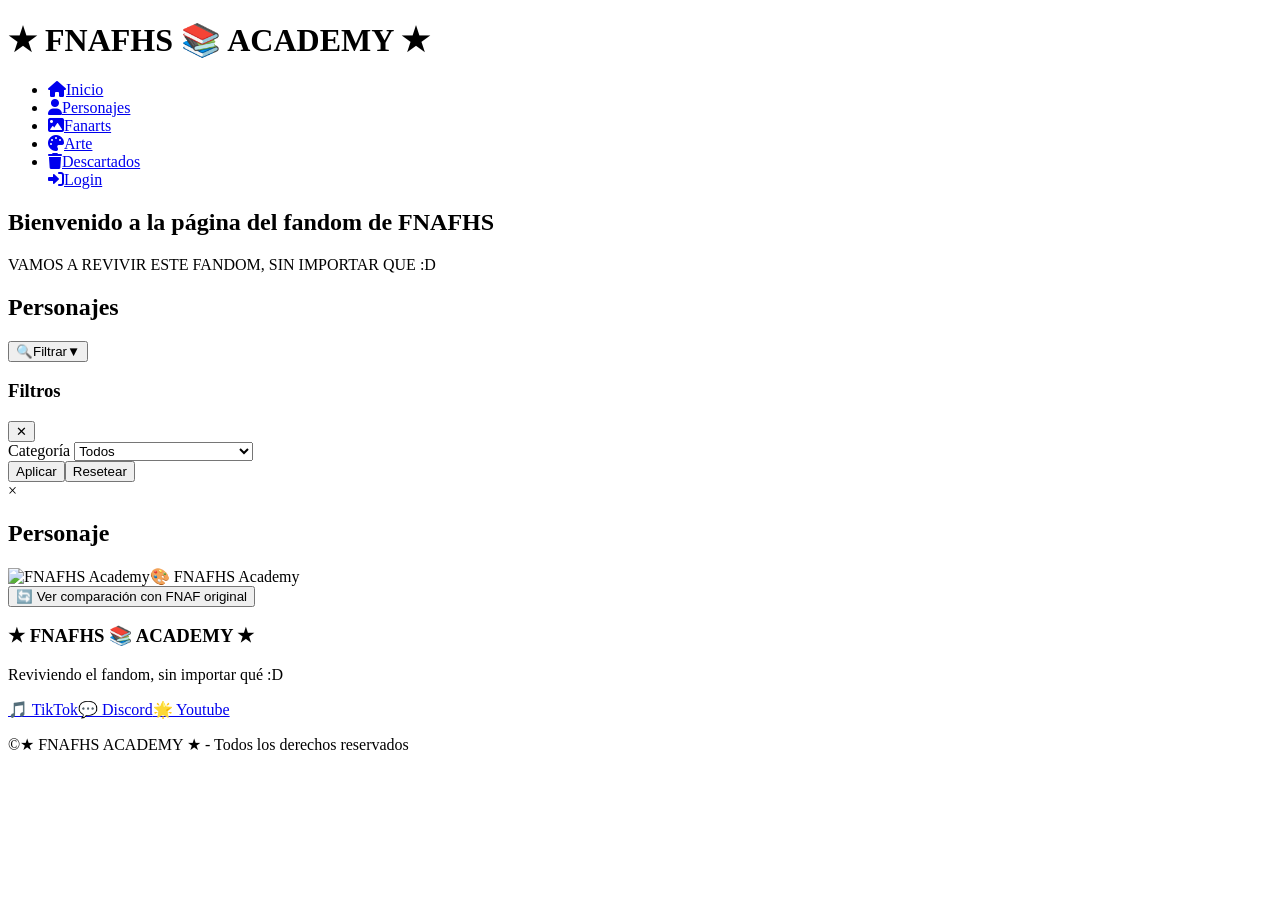
==== index.html @ 0610505a "index.html frontend/pages/arte.html frontend/pages/descartados.html frontend/pages/fanarts.html fron" ====
<!DOCTYPE HTML>
<html xmlns:th="http://www.thymeleaf.org">
<head>
    <title>★ FNAFHS 📚 ACADEMY ★ - Inicio</title>
    <meta name="viewport" content="width=device-width, initial-scale=1.0">
    <meta charset="utf-8">
    <link rel="stylesheet" href="css/estilos.css">
    <link rel="stylesheet" href="https://cdnjs.cloudflare.com/ajax/libs/font-awesome/6.0.0/css/all.min.css">
    <script>
        window.API_URL = window.location.hostname === 'localhost' || window.location.hostname === '127.0.0.1'? 'http://localhost:8080': 'https://fnafhs-academy-backend.onrender.com';
    </script>
</head>
<body>
<header class="site-header">
    <div class="header-inner">
        <div class="brand">
            <img id="headerLogo" class="logo-img" src="" alt="Logo" style="display:none;">
            <h1>★ FNAFHS 📚 ACADEMY ★</h1>
        </div>
        <nav class="main-nav">
            <ul class="nav-list">
                <li class="nav-item"><a href="index.html" class="nav-link active"><i class="fas fa-home"></i><span>Inicio</span></a></li>
                <li class="nav-item"><a href="#personajes" class="nav-link"><i class="fas fa-user"></i><span>Personajes</span></a></li>
                <li class="nav-item"><a href="pages/fanarts.html" class="nav-link"><i class="fas fa-image"></i><span>Fanarts</span></a></li>
                <li class="nav-item"><a href="pages/arte.html" class="nav-link"><i class="fas fa-palette"></i><span>Arte</span></a></li>
                <li class="nav-item"><a href="pages/descartados.html" class="nav-link"><i class="fas fa-trash"></i><span>Descartados</span></a></li>
                <li class="nav-item" id="navMiCuenta" style="display:none;"><a href="#" id="miCuentaLink" class="nav-link"><i class="fas fa-user-circle"></i><span>Mi Cuenta</span></a></li>
                <li class="nav-item" id="navLogin"><a href="pages/login.html" class="nav-link"><i class="fas fa-sign-in-alt"></i><span>Login</span></a></li>
            </ul>
        </nav>
    </div>
</header>

<section id="inicio" class="hero">
    <div class="hero-slider" id="heroSlider"></div>
    <div class="hero-inner">
        <h2 class="hero-title">Bienvenido a la página del fandom de FNAFHS</h2>
        <p class="hero-sub">VAMOS A REVIVIR ESTE FANDOM, SIN IMPORTAR QUE :D</p>
    </div>
</section>

<section id="personajes" class="personajes-section">
    <div class="section-header">
        <h2 class="section-title">Personajes</h2>
        <div class="filter-container">
            <button class="filter-btn" id="filterBtn"><span>🔍</span><span>Filtrar</span><span>▼</span></button>
            <div class="filter-panel" id="filterPanel">
                <div class="filter-header"><h3>Filtros</h3><button class="close-filter" id="closeFilter">✕</button></div>
                <div class="filter-group">
                    <label>Categoría</label>
                    <select id="categorySelect">
                        <option value="todos">Todos</option>
                        <option value="animatronics">ANIMATRONICS</option>
                        <option value="toys">TOYS</option>
                        <option value="marionetas">MARIONETAS</option>
                        <option value="nightmares">NIGHTMARES</option>
                        <option value="funtimes">FUNTIMES</option>
                        <option value="glamrocks">GLAMROCKS</option>
                        <option value="whithered">WHITHERED</option>
                        <option value="antagonists">ANTAGONISTS</option>
                        <option value="rockstars">ROCKSTARS</option>
                        <option value="nduo">N.DUO Y (EXTRA)</option>
                        <option value="trillizos">LOS TRILLIZOS</option>
                        <option value="director">DIRECTOR BONS</option>
                        <option value="docentes">DOCENTES</option>
                        <option value="hermanos">HERMANOS PEQUEÑOS</option>
                        <option value="emily">EMILY-CORP</option>
                    </select>
                </div>
                <div class="filter-actions"><button class="apply-filter" id="applyFilter">Aplicar</button><button class="reset-filter" id="resetFilter">Resetear</button></div>
            </div>
        </div>
    </div>
    <div class="items-grid" id="itemsGrid"></div>
</section>

<div id="modal" class="modal">
    <div class="modal-content">
        <span class="modal-close">&times;</span>
        <h2 id="modal-title">Personaje</h2>
        <div class="imagenes-container">
            <div class="imagen-wrapper"><img id="modal-image" src="" alt="FNAFHS Academy"><span class="imagen-label">🎨 FNAFHS Academy</span></div>
            <div id="secondImageWrapper" class="imagen-wrapper" style="display: none;"><img id="modal-second-image" src="" alt="FNAF Original"><span class="imagen-label">🐻 FNAF Original</span></div>
        </div>
        <button id="showSecondImageBtn" class="second-image-btn">🔄 Ver comparación con FNAF original</button>
        <p id="modal-description"></p>
    </div>
</div>

<footer class="site-footer">
    <div class="footer-container">
        <div class="footer-content">
            <div class="footer-logo"><h3>★ FNAFHS 📚 ACADEMY ★</h3><p>Reviviendo el fandom, sin importar qué :D</p></div>
            <div class="footer-social"><div class="social-links"><a href="https://www.tiktok.com/@fnafhsacademyofficial?lang=es" class="social-link" target="_blank">🎵 TikTok</a><a href="https://discord.gg/WDzWVjzZ" class="social-link" target="_blank">💬 Discord</a><a href="https://www.youtube.com/@fnafhsacademyofficial" class="social-link" target="_blank">🌟 Youtube</a></div></div>
        </div>
        <div class="footer-bottom"><p>&copy;★ FNAFHS ACADEMY ★ - Todos los derechos reservados</p></div>
    </div>
</footer>

<script src="js/document.js"></script>
<script>
    async function cargarSlider() {
        try {
            const response = await fetch(window.API_URL + '/api/slider/activas');
            const imagenes = await response.json();
            const heroSlider = document.querySelector('.hero-slider');

            if (!heroSlider) return;

            if (imagenes.length === 0) {
                heroSlider.innerHTML = '';
                heroSlider.style.animation = 'none';
                return;
            }

            let slidesHtml = '';
            imagenes.forEach(img => {
                slidesHtml += `<div class="slide" style="background-image: url('${img.imagenUrl}');"></div>`;
            });
            heroSlider.innerHTML = slidesHtml;

            const totalSlides = imagenes.length;
            const duration = totalSlides * 6;
            const style = document.createElement('style');
            let keyframes = '';
            const step = 100 / totalSlides;

            for (let i = 0; i < totalSlides; i++) {
                const start = i * step;
                const end = (i + 1) * step;
                keyframes += `${start}%, ${end}% { transform: translateX(-${i * 100}%); }`;
            }

            style.textContent = `@keyframes slideShowDynamic { ${keyframes} }`;
            document.head.appendChild(style);
            heroSlider.style.animation = `slideShowDynamic ${duration}s infinite`;

        } catch(e) {
            console.error('Error cargando slider:', e);
        }
    }

    async function cargarLogo() {
        try {
            const response = await fetch(window.API_URL + '/api/logo/activo');
            const data = await response.json();
            const logoImg = document.getElementById('headerLogo');
            if (logoImg && data && data.imagenUrl) {
                logoImg.src = data.imagenUrl;
                logoImg.style.display = 'block';
            } else if (logoImg) {
                logoImg.style.display = 'none';
            }
        } catch(e) {
            console.error('Error cargando logo:', e);
        }
    }
    const token = localStorage.getItem('authToken');
    if (token) {
        try {
            const userData = JSON.parse(localStorage.getItem('userData') || '{}');
            const navLogin = document.getElementById('navLogin');
            const navMiCuenta = document.getElementById('navMiCuenta');
            const miCuentaLink = document.getElementById('miCuentaLink');
            
            if (navLogin) navLogin.style.display = 'none';
            if (navMiCuenta) navMiCuenta.style.display = 'block';
            
            if (miCuentaLink) {
                if (userData.rol === 'ADMIN') {
                    miCuentaLink.href = 'pages/dashboard/admin.html';
                } else if (userData.rol === 'SUBADMIN') {
                    miCuentaLink.href = 'pages/dashboard/subadmin.html';
                } else {
                    miCuentaLink.href = 'pages/dashboard/user.html';
                }
            }
        } catch(e) {
            console.error('Error al verificar sesión:', e);
        }
    } else {
        const navLogin = document.getElementById('navLogin');
        const navMiCuenta = document.getElementById('navMiCuenta');
        if (navLogin) navLogin.style.display = 'block';
        if (navMiCuenta) navMiCuenta.style.display = 'none';
    }
    cargarSlider();
    cargarLogo();
</script>
</body>
</html>
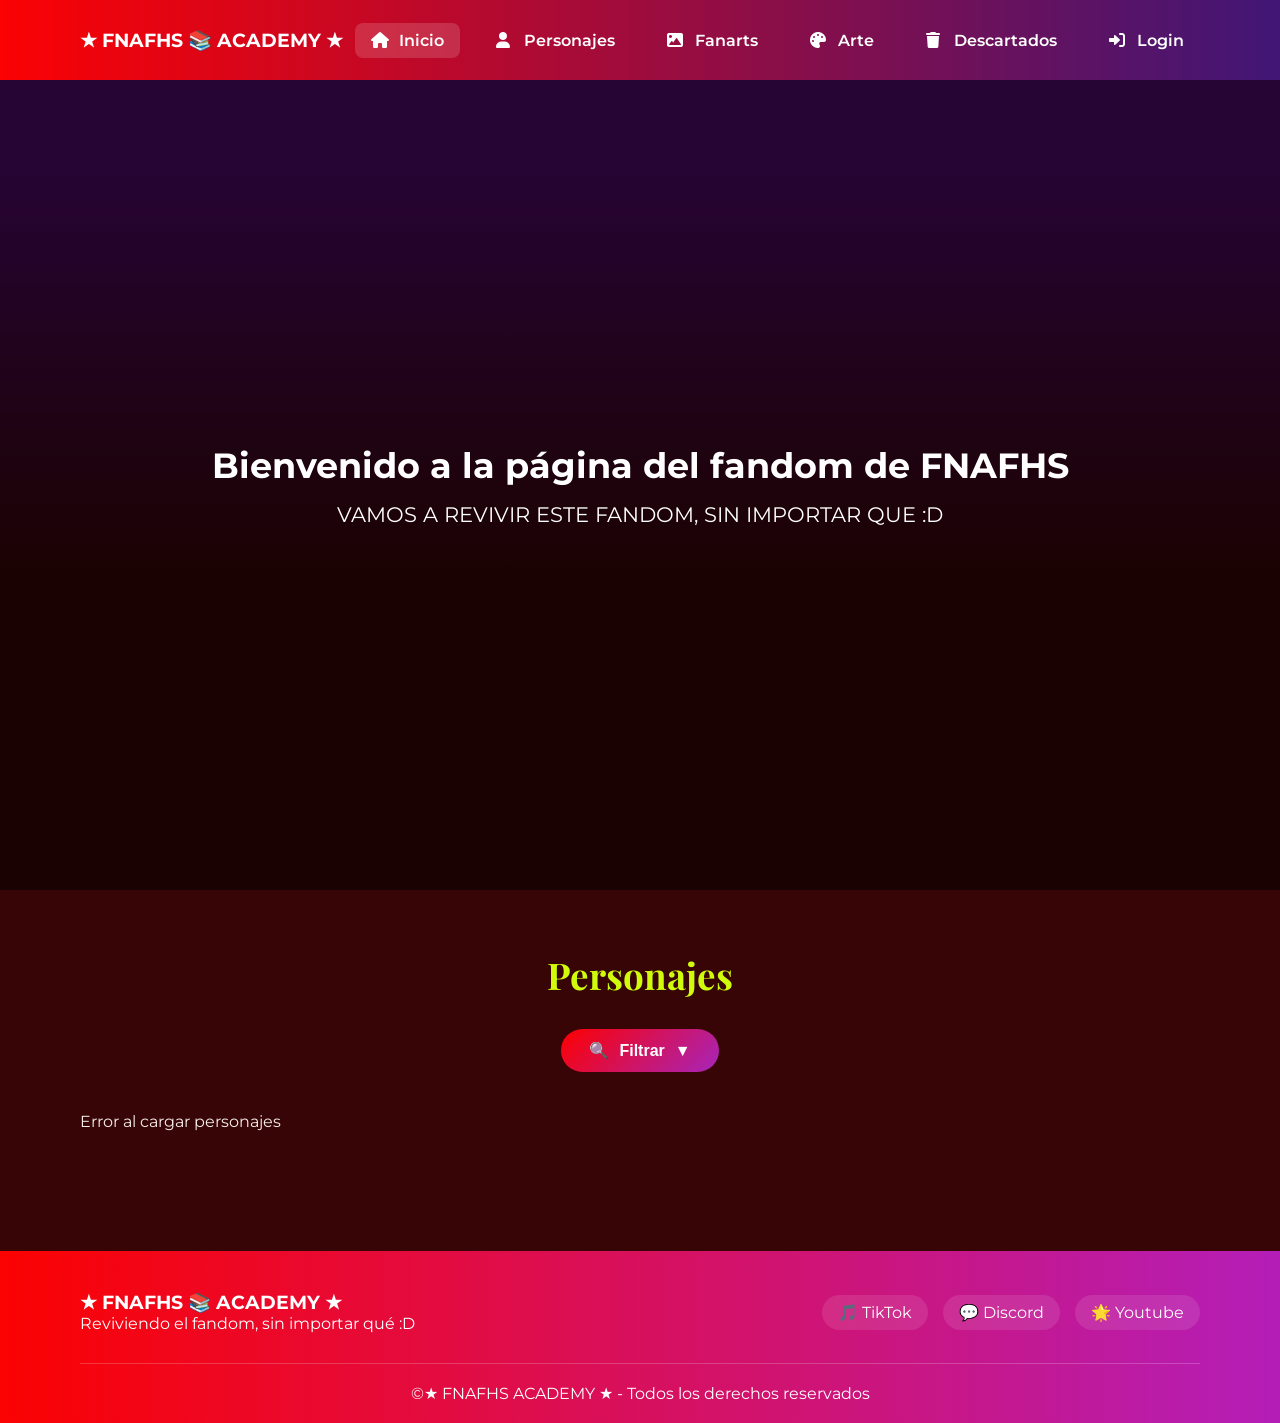
==== commit df159873: "index.html" ====
--- a/index.html
+++ b/index.html
@@ -104,37 +104,30 @@
             const response = await fetch(window.API_URL + '/api/slider/activas');
             const imagenes = await response.json();
             const heroSlider = document.querySelector('.hero-slider');
-
             if (!heroSlider) return;
-
             if (imagenes.length === 0) {
                 heroSlider.innerHTML = '';
                 heroSlider.style.animation = 'none';
                 return;
             }
-
             let slidesHtml = '';
             imagenes.forEach(img => {
                 slidesHtml += `<div class="slide" style="background-image: url('${img.imagenUrl}');"></div>`;
             });
             heroSlider.innerHTML = slidesHtml;
-
             const totalSlides = imagenes.length;
             const duration = totalSlides * 6;
             const style = document.createElement('style');
             let keyframes = '';
             const step = 100 / totalSlides;
-
             for (let i = 0; i < totalSlides; i++) {
                 const start = i * step;
                 const end = (i + 1) * step;
                 keyframes += `${start}%, ${end}% { transform: translateX(-${i * 100}%); }`;
             }
-
             style.textContent = `@keyframes slideShowDynamic { ${keyframes} }`;
             document.head.appendChild(style);
             heroSlider.style.animation = `slideShowDynamic ${duration}s infinite`;
-
         } catch(e) {
             console.error('Error cargando slider:', e);
         }
--- a/css/estilos.css
+++ b/css/estilos.css
@@ -0,0 +1,995 @@
+@import url('https://fonts.googleapis.com/css2?family=Playfair+Display:wght@500;700&family=Montserrat:wght@300;400;600;700&display=swap');
+@import url('https://cdnjs.cloudflare.com/ajax/libs/font-awesome/6.0.0/css/all.min.css');
+
+:root {
+  --borgoña: #fd0000;
+  --borgoña-2: #a725bb;
+  --oro: #d0fc0b;
+  --crema: #F6EFEB;
+  --charcoal: #b8ac31;
+  --container: 1120px;
+  --header-height: 80px;
+}
+
+* {
+  box-sizing: border-box;
+  margin: 0;
+  padding: 0;
+}
+
+html {
+  scroll-behavior: smooth;
+  overflow-x: hidden;
+}
+
+body {
+  padding-top: var(--header-height);
+  background: linear-gradient(180deg, #4c0867 12%, #370505 40%);
+  color: var(--crema);
+  font-family: "Montserrat", sans-serif;
+  overflow-x: hidden;
+  width: 100%;
+  position: relative;
+}
+
+.container {
+  width: 90%;
+  max-width: var(--container);
+  margin: 0 auto;
+}
+
+.site-header {
+  position: fixed;
+  top: 0;
+  left: 0;
+  right: 0;
+  height: var(--header-height);
+  background: linear-gradient(90deg, rgba(255, 2, 2, 0.98), rgba(64, 23, 118, 0.96));
+  z-index: 120;
+  display: flex;
+  align-items: center;
+}
+
+.header-inner {
+  width: 90%;
+  max-width: var(--container);
+  margin: 0 auto;
+  display: flex;
+  align-items: center;
+  justify-content: space-between;
+  flex-wrap: wrap;
+}
+
+.brand {
+  display: flex;
+  align-items: center;
+  gap: 15px;
+}
+
+.logo-img {
+  height: 50px;
+  width: auto;
+  object-fit: contain;
+  border-radius: 8px;
+  background: white;
+  padding: 5px;
+}
+
+.brand h1 {
+  font-size: 1.2rem;
+  color: white;
+  white-space: nowrap;
+}
+
+.nav-list {
+  list-style: none;
+  display: flex;
+  gap: 20px;
+  flex-wrap: wrap;
+}
+
+.nav-list a {
+  color: white;
+  text-decoration: none;
+  padding: 8px 16px;
+  border-radius: 8px;
+  transition: 0.3s;
+  font-weight: 600;
+}
+
+.nav-list a:hover {
+  background: rgba(255,255,255,0.2);
+}
+
+.nav-list .nav-link.active {
+  background: rgba(255, 255, 255, 0.15);
+}
+
+.hero {
+  position: relative;
+  min-height: 90vh;
+  display: flex;
+  align-items: center;
+  justify-content: center;
+  overflow: hidden;
+  width: 100%;
+}
+
+.hero-slider {
+  position: absolute;
+  inset: 0;
+  width: 100%;
+  height: 100%;
+  display: flex;
+}
+
+.hero-slider .slide {
+  flex: 0 0 100%;
+  background-size: cover;
+  background-position: center;
+  transition: opacity 0.5s ease;
+}
+
+.hero::after {
+  content: "";
+  position: absolute;
+  inset: 0;
+  background: rgba(0,0,0,0.5);
+  z-index: 1;
+}
+
+.hero-inner {
+  position: relative;
+  z-index: 2;
+  text-align: center;
+  color: white;
+  padding: 20px;
+  width: 100%;
+}
+
+.hero-title {
+  font-size: 1.8rem;
+  margin-bottom: 15px;
+}
+
+.hero-sub {
+  font-size: 1.1rem;
+}
+
+.personajes-section,
+.fanarts-section,
+.arte-section,
+.descartados-section {
+  padding: 60px 20px;
+  width: 100%;
+  overflow-x: hidden;
+}
+
+.section-header {
+  text-align: center;
+  margin-bottom: 40px;
+}
+
+.section-title {
+  font-size: 2rem;
+  font-family: 'Playfair Display', serif;
+  color: var(--oro);
+  margin-bottom: 30px;
+}
+
+.filter-container {
+  display: flex;
+  justify-content: center;
+  position: relative;
+}
+
+.filter-btn {
+  background: linear-gradient(135deg, var(--borgoña), var(--borgoña-2));
+  color: white;
+  border: none;
+  padding: 12px 28px;
+  font-size: 16px;
+  font-weight: 600;
+  border-radius: 50px;
+  cursor: pointer;
+  display: flex;
+  align-items: center;
+  gap: 10px;
+  transition: all 0.3s;
+}
+
+.filter-btn:hover {
+  transform: translateY(-2px);
+  box-shadow: 0 6px 20px rgba(208, 252, 11, 0.4);
+}
+
+.filter-panel {
+  position: absolute;
+  top: calc(100% + 10px);
+  left: 50%;
+  transform: translateX(-50%) translateY(-10px);
+  width: 300px;
+  background: #1e1e2a;
+  border-radius: 16px;
+  box-shadow: 0 20px 40px rgba(0, 0, 0, 0.5);
+  opacity: 0;
+  visibility: hidden;
+  transition: all 0.3s;
+  z-index: 100;
+  border: 1px solid rgba(208, 252, 11, 0.3);
+}
+
+.filter-panel.active {
+  opacity: 1;
+  visibility: visible;
+  transform: translateX(-50%) translateY(0);
+}
+
+.filter-header {
+  display: flex;
+  justify-content: space-between;
+  align-items: center;
+  padding: 15px 20px;
+  border-bottom: 1px solid rgba(208, 252, 11, 0.3);
+}
+
+.filter-header h3 {
+  color: var(--oro);
+}
+
+.close-filter {
+  background: rgba(255,255,255,0.1);
+  border: none;
+  width: 28px;
+  height: 28px;
+  border-radius: 50%;
+  color: white;
+  cursor: pointer;
+}
+
+.filter-group {
+  padding: 20px;
+}
+
+.filter-group label {
+  display: block;
+  color: var(--oro);
+  font-size: 12px;
+  margin-bottom: 10px;
+}
+
+.filter-group select {
+  width: 100%;
+  padding: 10px;
+  background: #2a2a35;
+  border: 1px solid rgba(208, 252, 11, 0.3);
+  border-radius: 8px;
+  color: white;
+}
+
+.filter-actions {
+  padding: 0 20px 20px;
+  display: flex;
+  gap: 10px;
+}
+
+.apply-filter, .reset-filter {
+  flex: 1;
+  padding: 10px;
+  border-radius: 8px;
+  font-weight: 600;
+  cursor: pointer;
+}
+
+.apply-filter {
+  background: linear-gradient(90deg, var(--borgoña), var(--borgoña-2));
+  color: white;
+  border: none;
+}
+
+.reset-filter {
+  background: rgba(255,255,255,0.1);
+  color: white;
+  border: 1px solid rgba(208, 252, 11, 0.3);
+}
+
+.items-grid {
+  display: grid;
+  grid-template-columns: repeat(auto-fill, minmax(150px, 1fr));
+  gap: 20px;
+  max-width: var(--container);
+  margin: 0 auto;
+  width: 100%;
+}
+
+.item {
+  background: linear-gradient(135deg, #2a2a2a, #1a1a1a);
+  padding: 20px;
+  text-align: center;
+  border-radius: 12px;
+  font-weight: 600;
+  cursor: pointer;
+  transition: all 0.3s;
+  border: 1px solid rgba(208, 252, 11, 0.2);
+}
+
+.item:hover {
+  transform: translateY(-5px);
+  border-color: var(--oro);
+}
+
+.item.oculto {
+  display: none;
+}
+
+.coming-soon {
+  text-align: center;
+  padding: 60px;
+  background: rgba(0,0,0,0.3);
+  border-radius: 20px;
+  max-width: 500px;
+  margin: 0 auto;
+}
+
+.coming-soon p {
+  font-size: 1.2rem;
+  color: var(--oro);
+}
+
+.modal {
+  display: none;
+  position: fixed;
+  z-index: 1000;
+  left: 0;
+  top: 0;
+  width: 100%;
+  height: 100%;
+  background: rgba(0, 0, 0, 0.95);
+  overflow-y: auto;
+}
+
+.modal-content {
+  background: linear-gradient(135deg, #1a1a1a, #0d0d0d);
+  margin: 5% auto;
+  padding: 20px;
+  border: 2px solid var(--oro);
+  border-radius: 20px;
+  width: 95%;
+  max-width: 1000px;
+  text-align: center;
+  position: relative;
+  animation: modalFadeIn 0.3s ease;
+}
+
+@keyframes modalFadeIn {
+  from { opacity: 0; transform: scale(0.9); }
+  to { opacity: 1; transform: scale(1); }
+}
+
+.modal-close {
+  position: absolute;
+  top: 15px;
+  right: 25px;
+  color: var(--oro);
+  font-size: 35px;
+  cursor: pointer;
+  z-index: 10;
+  transition: 0.3s;
+}
+
+.modal-close:hover {
+  transform: scale(1.1);
+  color: white;
+}
+
+#modal-title {
+  color: var(--oro);
+  margin-bottom: 20px;
+  font-size: 1.8rem;
+  font-family: 'Playfair Display', serif;
+}
+
+.imagenes-container {
+  display: flex;
+  justify-content: center;
+  align-items: center;
+  gap: 30px;
+  margin: 20px 0;
+  flex-wrap: wrap;
+}
+
+.imagen-wrapper {
+  flex: 1;
+  min-width: 250px;
+  text-align: center;
+}
+
+.imagen-wrapper img {
+  width: 100%;
+  max-width: 350px;
+  height: auto;
+  aspect-ratio: 1 / 1;
+  object-fit: cover;
+  border-radius: 12px;
+  border: 3px solid var(--oro);
+  box-shadow: 0 10px 30px rgba(0, 0, 0, 0.5);
+  transition: transform 0.3s;
+}
+
+.imagen-wrapper img:hover {
+  transform: scale(1.02);
+}
+
+.imagen-wrapper .imagen-label {
+  display: block;
+  margin-top: 10px;
+  color: var(--oro);
+  font-weight: 600;
+  font-size: 14px;
+}
+
+.second-image-btn {
+  background: linear-gradient(90deg, var(--borgoña), var(--borgoña-2));
+  color: white;
+  border: none;
+  padding: 12px 28px;
+  border-radius: 50px;
+  cursor: pointer;
+  font-size: 16px;
+  font-weight: 600;
+  margin: 20px auto;
+  transition: all 0.3s;
+  display: inline-block;
+}
+
+.second-image-btn:hover {
+  transform: translateY(-2px);
+  box-shadow: 0 6px 20px rgba(208, 252, 11, 0.4);
+}
+
+.second-image-btn:disabled {
+  opacity: 0.5;
+  cursor: not-allowed;
+  transform: none;
+}
+
+#modal-description {
+  margin-top: 15px;
+  color: var(--crema);
+  font-size: 14px;
+  padding: 10px;
+  background: rgba(0, 0, 0, 0.3);
+  border-radius: 8px;
+}
+
+.site-footer {
+  background: linear-gradient(90deg, rgba(255, 2, 2, 0.98), rgba(185, 31, 191, 0.96));
+  color: white;
+  padding: 40px 20px 20px;
+  margin-top: 60px;
+  width: 100%;
+}
+
+.footer-container {
+  max-width: var(--container);
+  margin: 0 auto;
+}
+
+.footer-content {
+  display: flex;
+  justify-content: space-between;
+  align-items: center;
+  flex-wrap: wrap;
+  gap: 30px;
+  margin-bottom: 30px;
+}
+
+.social-links {
+  display: flex;
+  gap: 15px;
+  flex-wrap: wrap;
+  justify-content: center;
+}
+
+.social-link {
+  background: rgba(255,255,255,0.1);
+  padding: 8px 16px;
+  border-radius: 50px;
+  color: white;
+  text-decoration: none;
+  display: flex;
+  align-items: center;
+  gap: 8px;
+  transition: all 0.3s;
+}
+
+.social-link:hover {
+  background: var(--oro);
+  color: #000;
+}
+
+.footer-bottom {
+  text-align: center;
+  padding-top: 20px;
+  border-top: 1px solid rgba(255,255,255,0.2);
+}
+
+.nav-item {
+    list-style: none;
+}
+
+.nav-list .nav-link {
+    display: flex !important;
+    align-items: center;
+    gap: 8px;
+    color: white;
+    text-decoration: none;
+    padding: 8px 16px;
+    border-radius: 0.5rem;
+    transition: 0.3s;
+    font-weight: 600;
+}
+
+.nav-list .nav-link:hover {
+    background: rgba(255, 255, 255, 0.2);
+}
+
+.nav-list .nav-link.active {
+    background: rgba(255, 255, 255, 0.15);
+}
+
+.nav-list .nav-link i {
+    font-size: 1rem;
+    width: 20px;
+}
+
+/* Arte Section */
+.arte-section {
+    padding: 60px 20px;
+    width: 100%;
+}
+
+.filter-container-arte {
+    display: flex;
+    justify-content: center;
+    position: relative;
+    margin-top: 20px;
+}
+
+.filter-btn-arte {
+    background: linear-gradient(135deg, var(--borgoña), var(--borgoña-2));
+    color: white;
+    border: none;
+    padding: 12px 28px;
+    font-size: 16px;
+    font-weight: 600;
+    border-radius: 50px;
+    cursor: pointer;
+    display: flex;
+    align-items: center;
+    gap: 10px;
+    transition: all 0.3s;
+}
+
+.filter-btn-arte:hover {
+    transform: translateY(-2px);
+    box-shadow: 0 6px 20px rgba(208, 252, 11, 0.4);
+}
+
+.filter-panel-arte {
+    position: absolute;
+    top: calc(100% + 10px);
+    left: 50%;
+    transform: translateX(-50%) translateY(-10px);
+    width: 280px;
+    background: #1e1e2a;
+    border-radius: 16px;
+    box-shadow: 0 20px 40px rgba(0, 0, 0, 0.5);
+    opacity: 0;
+    visibility: hidden;
+    transition: all 0.3s;
+    z-index: 100;
+    border: 1px solid rgba(208, 252, 11, 0.3);
+}
+
+.filter-panel-arte.active {
+    opacity: 1;
+    visibility: visible;
+    transform: translateX(-50%) translateY(0);
+}
+
+.filter-header {
+    display: flex;
+    justify-content: space-between;
+    align-items: center;
+    padding: 15px 20px;
+    border-bottom: 1px solid rgba(208, 252, 11, 0.3);
+}
+
+.filter-header h3 {
+    color: var(--oro);
+    font-size: 1rem;
+}
+
+.close-filter-arte {
+    background: rgba(255,255,255,0.1);
+    border: none;
+    width: 28px;
+    height: 28px;
+    border-radius: 50%;
+    color: white;
+    cursor: pointer;
+}
+
+.filter-group {
+    padding: 20px;
+}
+
+.filter-group label {
+    display: block;
+    color: var(--oro);
+    font-size: 12px;
+    margin-bottom: 10px;
+}
+
+.filter-group select {
+    width: 100%;
+    padding: 10px;
+    background: #2a2a35;
+    border: 1px solid rgba(208, 252, 11, 0.3);
+    border-radius: 8px;
+    color: white;
+}
+
+.filter-actions {
+    padding: 0 20px 20px;
+    display: flex;
+    gap: 10px;
+}
+
+.apply-filter-arte, .reset-filter-arte {
+    flex: 1;
+    padding: 10px;
+    border-radius: 8px;
+    font-weight: 600;
+    cursor: pointer;
+}
+
+.apply-filter-arte {
+    background: linear-gradient(90deg, var(--borgoña), var(--borgoña-2));
+    color: white;
+    border: none;
+}
+
+.reset-filter-arte {
+    background: rgba(255,255,255,0.1);
+    color: white;
+    border: 1px solid rgba(208, 252, 11, 0.3);
+}
+
+.arte-grid {
+    display: grid;
+    grid-template-columns: repeat(auto-fill, minmax(200px, 1fr));
+    gap: 20px;
+    max-width: var(--container);
+    margin: 40px auto 0;
+}
+
+.arte-item {
+    background: linear-gradient(135deg, #2a2a2a, #1a1a1a);
+    border-radius: 12px;
+    overflow: hidden;
+    cursor: pointer;
+    transition: all 0.3s;
+    border: 1px solid rgba(208, 252, 11, 0.2);
+    aspect-ratio: 1 / 1;
+}
+
+.arte-item:hover {
+    transform: translateY(-5px);
+    border-color: var(--oro);
+}
+
+.arte-item img {
+    width: 100%;
+    height: 100%;
+    object-fit: cover;
+}
+
+.arte-item.oculto {
+    display: none;
+}
+
+.fullscreen-modal {
+    display: none;
+    position: fixed;
+    z-index: 2000;
+    left: 0;
+    top: 0;
+    width: 100%;
+    height: 100%;
+    background-color: rgba(0, 0, 0, 0.95);
+}
+
+.fullscreen-content {
+    position: relative;
+    margin: auto;
+    padding: 20px;
+    width: 95%;
+    height: 95%;
+    display: flex;
+    flex-direction: column;
+    justify-content: center;
+    align-items: center;
+}
+
+.fullscreen-close {
+    position: absolute;
+    top: 20px;
+    right: 35px;
+    color: var(--oro);
+    font-size: 45px;
+    font-weight: bold;
+    cursor: pointer;
+    transition: 0.3s;
+    z-index: 10;
+}
+
+.fullscreen-close:hover {
+    color: white;
+    transform: scale(1.1);
+}
+
+#fullscreenImage {
+    max-width: 90%;
+    max-height: 85%;
+    object-fit: contain;
+    border-radius: 8px;
+}
+
+.comic-nav {
+    display: flex;
+    justify-content: center;
+    align-items: center;
+    gap: 30px;
+    margin-top: 20px;
+    padding: 10px 20px;
+    background: rgba(0, 0, 0, 0.6);
+    border-radius: 50px;
+}
+
+.nav-btn {
+    background: linear-gradient(90deg, var(--borgoña), var(--borgoña-2));
+    color: white;
+    border: none;
+    padding: 10px 25px;
+    border-radius: 40px;
+    font-size: 16px;
+    font-weight: bold;
+    cursor: pointer;
+    transition: 0.3s;
+}
+
+.nav-btn:hover {
+    transform: scale(1.05);
+    box-shadow: 0 0 15px var(--oro);
+}
+
+.page-counter {
+    color: var(--oro);
+    font-size: 14px;
+    font-weight: 600;
+    background: rgba(0, 0, 0, 0.7);
+    padding: 6px 15px;
+    border-radius: 40px;
+}
+
+/* Dashboard Admin Styles */
+.sidebar {
+    min-height: 100vh;
+    background: #0f0f23;
+}
+
+.sidebar .nav-link {
+    color: #ccc;
+    padding: 12px 20px;
+    transition: all 0.3s;
+}
+
+.sidebar .nav-link:hover {
+    background: #1a1a3e;
+    color: white;
+}
+
+.sidebar .nav-link.active {
+    background: #1a1a3e;
+    color: #ffc107;
+    border-left: 3px solid #ffc107;
+}
+
+.content {
+    padding: 20px;
+}
+
+.stat-card {
+    background: linear-gradient(135deg, #1e2a4a, #0f0f23);
+    border-radius: 12px;
+    padding: 20px;
+    text-align: center;
+    border: 1px solid rgba(255,193,7,0.2);
+}
+
+.stat-card h3 {
+    font-size: 2rem;
+    color: #ffc107;
+    margin-bottom: 8px;
+}
+
+.stat-card p {
+    color: #aaa;
+    font-size: 0.85rem;
+    text-transform: uppercase;
+}
+
+.section-content {
+    display: block;
+}
+
+.btn-primary {
+    background: linear-gradient(135deg, #ffc107, #e0a800);
+    color: #1a1a2e;
+    border: none;
+    padding: 10px 20px;
+    border-radius: 6px;
+    cursor: pointer;
+    font-weight: bold;
+    transition: all 0.3s;
+}
+
+.btn-primary:hover {
+    transform: translateY(-2px);
+    box-shadow: 0 4px 12px rgba(255,193,7,0.3);
+}
+
+.btn-danger {
+    background: #dc3545;
+    color: white;
+    border: none;
+    padding: 6px 12px;
+    border-radius: 4px;
+    cursor: pointer;
+}
+
+.btn-warning {
+    background: #ffc107;
+    color: #1a1a2e;
+    border: none;
+    padding: 6px 12px;
+    border-radius: 4px;
+    cursor: pointer;
+}
+
+.btn-success {
+    background: #28a745;
+    color: white;
+    border: none;
+    padding: 6px 12px;
+    border-radius: 4px;
+    cursor: pointer;
+}
+
+.btn-sm {
+    padding: 4px 10px;
+    font-size: 12px;
+}
+
+.badge {
+    padding: 4px 10px;
+    border-radius: 20px;
+    font-size: 11px;
+    font-weight: bold;
+    display: inline-block;
+}
+
+.bg-success { background: #28a745; color: white; }
+.bg-danger { background: #dc3545; color: white; }
+.bg-warning { background: #ffc107; color: #1a1a2e; }
+.bg-info { background: #17a2b8; color: white; }
+.bg-secondary { background: #6c757d; color: white; }
+
+.table-container {
+    overflow-x: auto;
+    margin-top: 15px;
+}
+
+.data-table {
+    width: 100%;
+    border-collapse: collapse;
+    min-width: 500px;
+}
+
+.data-table th, .data-table td {
+    padding: 12px;
+    text-align: left;
+    border-bottom: 1px solid #1e2a4a;
+}
+
+.data-table th {
+    color: #ffc107;
+}
+
+.data-table td {
+    color: #ccc;
+    vertical-align: middle;
+}
+
+.data-table tr:hover {
+    background: #1a1a3e;
+}
+
+.preview-img {
+    width: 60px;
+    height: 60px;
+    object-fit: cover;
+    border-radius: 8px;
+}
+
+/* Video preview */
+.video-preview {
+    width: 100px;
+    height: 60px;
+    object-fit: cover;
+    border-radius: 6px;
+}
+
+/* Responsive */
+@media (max-width: 992px) {
+  .container { width: 95%; }
+  .items-grid { grid-template-columns: repeat(auto-fill, minmax(140px, 1fr)); gap: 15px; }
+  .item { padding: 15px; font-size: 14px; }
+}
+
+@media (max-width: 768px) {
+  :root { --header-height: auto; }
+  body { padding-top: 100px; }
+  .site-header { position: fixed; height: auto; padding: 10px 0; }
+  .header-inner { flex-direction: column; gap: 8px; }
+  .brand { flex-direction: column; }
+  .brand h1 { font-size: 0.9rem; white-space: normal; text-align: center; }
+  .logo-img { height: 40px; }
+  .nav-list { gap: 8px; justify-content: center; }
+  .nav-list a { font-size: 11px; padding: 5px 10px; }
+  .hero-title { font-size: 1.3rem; }
+  .hero-sub { font-size: 0.9rem; }
+  .section-title { font-size: 1.5rem; }
+  .items-grid { grid-template-columns: repeat(auto-fill, minmax(120px, 1fr)); gap: 12px; }
+  .item { padding: 12px; font-size: 12px; }
+  .filter-panel { width: 280px; }
+  .arte-grid { grid-template-columns: repeat(auto-fill, minmax(150px, 1fr)); gap: 15px; }
+  .dashboard-stats { grid-template-columns: repeat(2, 1fr); gap: 12px; }
+  .stat-card h3 { font-size: 1.5rem; }
+  .tab-btn { padding: 6px 16px; font-size: 12px; }
+}
+
+@media (max-width: 480px) {
+  body { padding-top: 110px; }
+  .brand h1 { font-size: 0.8rem; }
+  .logo-img { height: 35px; }
+  .nav-list a { font-size: 9px; padding: 4px 8px; }
+  .hero-title { font-size: 1.1rem; }
+  .section-title { font-size: 1.3rem; }
+  .items-grid { grid-template-columns: repeat(auto-fill, minmax(100px, 1fr)); gap: 10px; }
+  .item { padding: 10px; font-size: 10px; }
+  .arte-grid { grid-template-columns: repeat(auto-fill, minmax(120px, 1fr)); gap: 10px; }
+  .dashboard-stats { grid-template-columns: 1fr; }
+  .video-preview { width: 80px; height: 50px; }
+}
+
+@media (min-width: 1200px) {
+  .container { width: 85%; }
+  .items-grid { grid-template-columns: repeat(auto-fill, minmax(180px, 1fr)); gap: 25px; }
+  .item { padding: 25px; font-size: 16px; }
+  .hero-title { font-size: 2.2rem; }
+  .hero-sub { font-size: 1.3rem; }
+  .section-title { font-size: 2.3rem; }
+}
